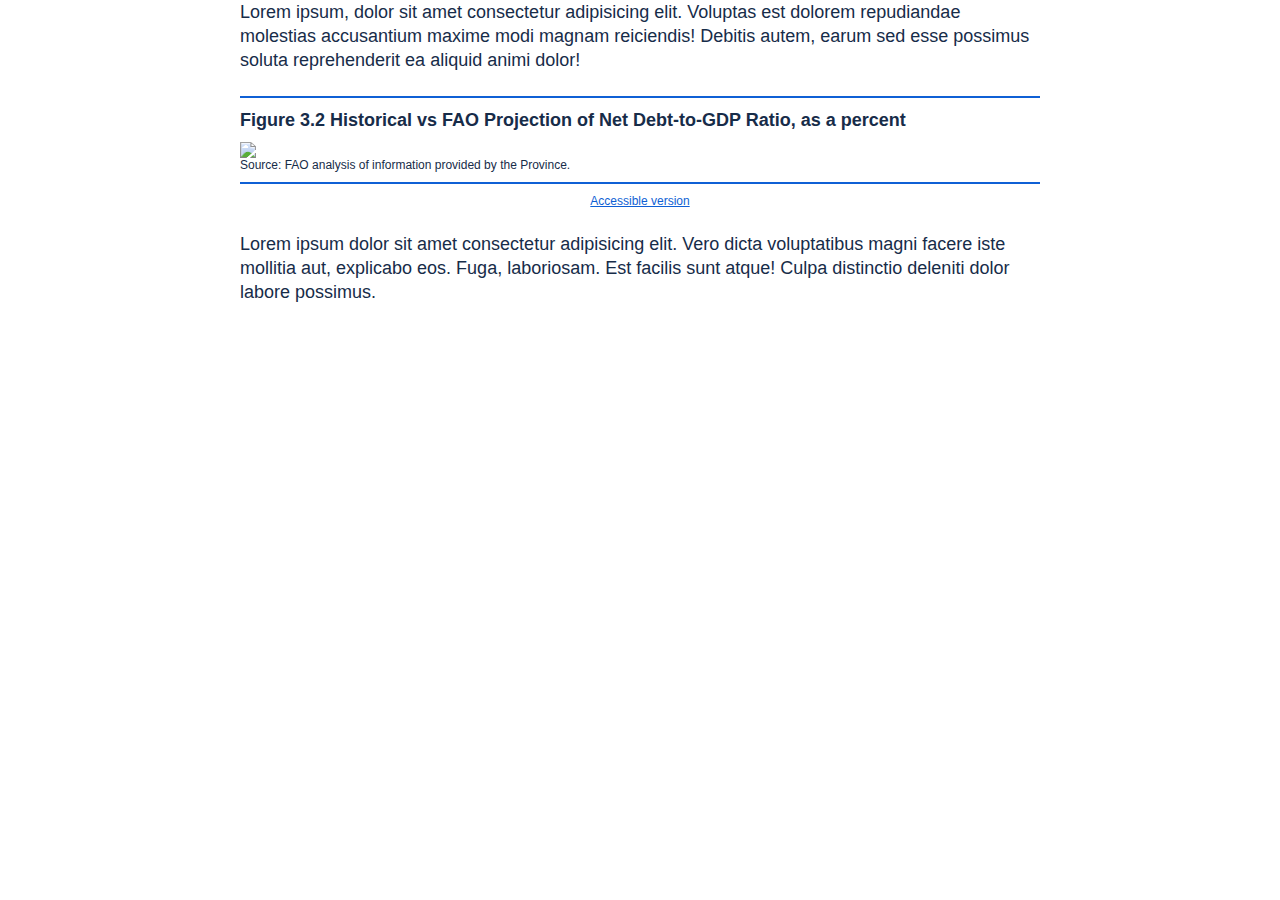
==== index.html @ 1f221632 "Changed name to index.html" ====
<!DOCTYPE html>
<html lang="en">
<head>
  <meta charset="UTF-8">
  <meta name="viewport" content="width=device-width, initial-scale=1.0">
  <title>Document</title>
  <link rel="stylesheet" href="qs.css">
  <link rel="stylesheet" href="map.css">
  <style>
    body{
      max-width: 800px;
      margin-inline: auto;
    }

    /* * * * * * * * * * * * * * * * * * * * * * * * * * * * * */
	/* OP charts */

	/* figure container */
	.sb-chart-figure {
		font-family: Helvetica, Arial;
		font-size: 14px;
		overflow: visible;
		margin: 0;
		margin-bottom: 20px;
	}

  .sb-chart text{
    font-size: 14px;
  }

	/* legend container */
	.sb-chart-swatches,
	.sb-chart-swatch{
		font-size: 13px;
		font-family: Helvetica, Arial;
		justify-content: center;
	}

	/* legend entries */
	.fig-legend-swatch{
		font-size: 13px;
		font-family: Helvetica, Arial;
		/*equal spacing between the swatch and the text*/
		margin-right: 10px;
	}

	/* y axis */
	.sb-chart g[aria-label="y-axis label"] text{
		font-size: 14px;
    font-family: Helvetica, Arial;
    transform: translate(48px, 250px) rotate(-90deg);
	}

  .sb-chart g[aria-label="y-axis tick"]{
    display: none
  }

	/* x axis */
	.sb-chart g[aria-label="x-axis label"] text{
		font-size: 14px;
		transform: translate(410px, 435px);
	}

  .sb-chart g[aria-label="x-axis tick label"] :is(text){
    /*rotate the x axis label 90 degrees*/
    writing-mode: vertical-lr;
    /*move down the x axis label*/
    margin-top: 20px;
  }

  .sb-chart g[aria-label="text"]{
    /*move to the right*/
    transform: translate(-265px, 30px);
    
  }

  .sb-chart g[aria-label="text"] text{
    font-size: 20px;
    color: '#e23e94';
  }

	.sb-chart g[aria-label="tip"] text{
		font-size: 14px;
		font-family: Helvetica, Arial;
	}



	/* grey-out columns that aren't being hovered */
	.sb-chart g[aria-label="bar"]:has(rect:hover) rect:not(:hover),
	.sb-chart g[aria-label="dot"]:has(circle:hover) circle:not(:hover){
		fill:#eee;
	}



  /* override x axis position */
  .report-chart:not(#fig8-5-image) .sb-chart g[aria-label="x-axis label"]{
    transform: translateY(24px);
  }

  .sb-chart g[aria-label="x-axis tick label"]{
    transform: translateY(30px);
  }
  /* bold the first line in the tooltip */
  .sb-chart [aria-label="tip"] tspan:nth-child(1) {
    font-weight: bold;
  }

  </style>
  <script src="https://cdn.jsdelivr.net/npm/d3@7"></script>
  <script src="https://cdn.jsdelivr.net/npm/@observablehq/plot@0.6"></script>
  <script type="module" src="EBO_Winter.js"></script>
</head>
<body>
  <p>Lorem ipsum, dolor sit amet consectetur adipisicing elit. Voluptas est dolorem repudiandae molestias accusantium maxime modi magnam reiciendis! Debitis autem, earum sed esse possimus soluta reprehenderit ea aliquid animi dolor!</p>
  <div class="report-chart" id="fig3-2-image">
    <p class="title"><span>Figure 3.2</span> Historical vs FAO Projection of Net Debt-to-GDP Ratio, as a percent</p>
    <img src="/web/default/files/publications/FA2207%20School%20Board%20Funding/fig9.png" style="width: 100%; max-width: 100%;" />
    <p class="source">Source: FAO analysis of information provided by the Province.</p>
    <p class="alt-text-link"><a href="#fig4_1">Accessible version</a></p>
  </div>
  <p>Lorem ipsum dolor sit amet consectetur adipisicing elit. Vero dicta voluptatibus magni facere iste mollitia aut, explicabo eos. Fuga, laboriosam. Est facilis sunt atque! Culpa distinctio deleniti dolor labore possimus.</p>
</body>
</html>
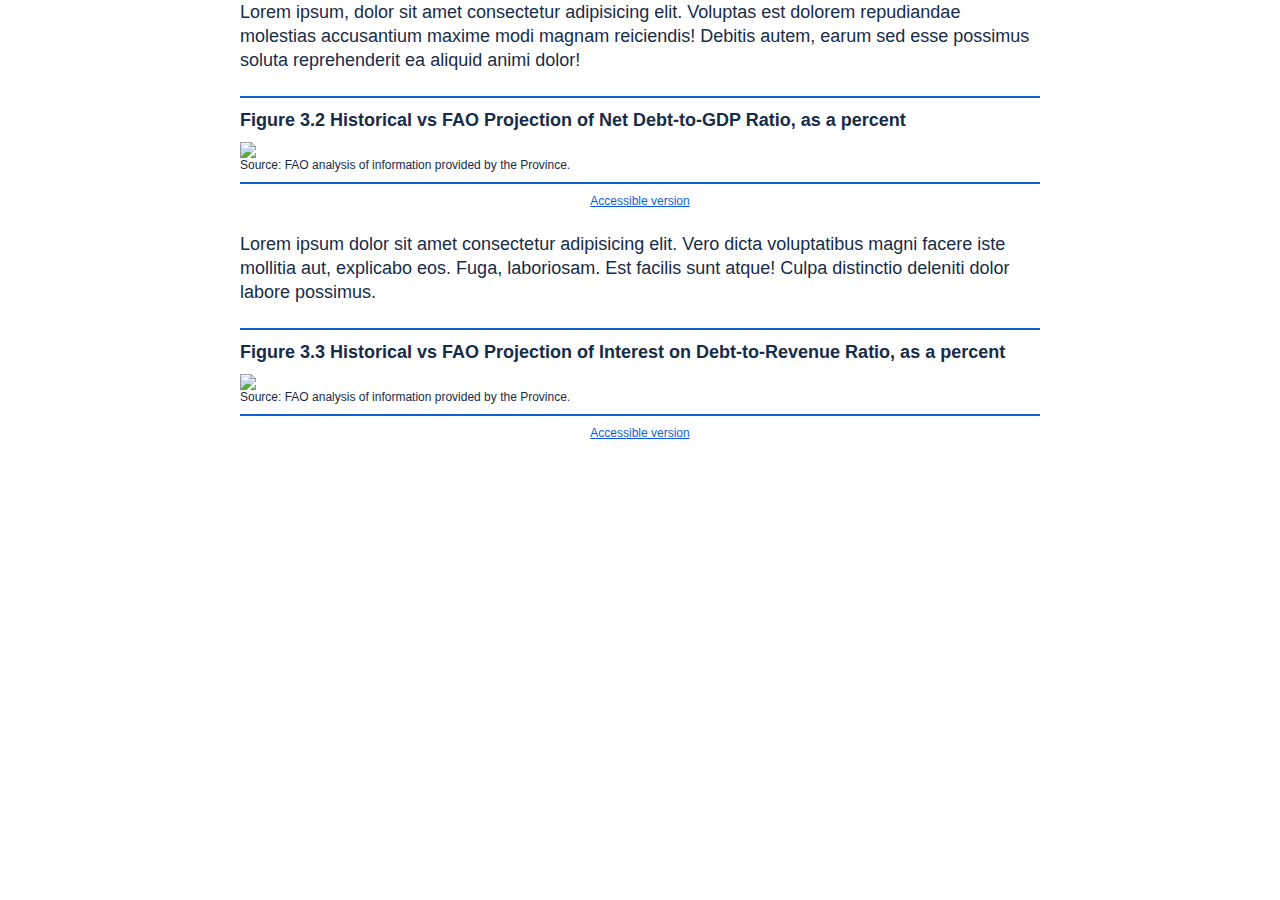
==== commit 3082da21: "Changes to graphics" ====
--- a/index.html
+++ b/index.html
@@ -34,6 +34,7 @@
 		font-size: 13px;
 		font-family: Helvetica, Arial;
 		justify-content: center;
+
 	}
 
 	/* legend entries */
@@ -57,15 +58,16 @@
 
 	/* x axis */
 	.sb-chart g[aria-label="x-axis label"] text{
+    padding-top: 10px;
 		font-size: 14px;
-		transform: translate(410px, 435px);
+		transform: translate(410px, 440px);
 	}
 
   .sb-chart g[aria-label="x-axis tick label"] :is(text){
     /*rotate the x axis label 90 degrees*/
-    writing-mode: vertical-lr;
+    font-size: 14px;
+    writing-mode: vertical-rl;
     /*move down the x axis label*/
-    margin-top: 20px;
   }
 
   .sb-chart g[aria-label="text"]{
@@ -74,9 +76,19 @@
     
   }
 
+
   .sb-chart g[aria-label="text"] text{
     font-size: 20px;
     color: '#e23e94';
+  }
+
+  .sb-chart g[aria-label="text"] :first-xh{
+    font-size: 20px;
+    color: black;
+  }
+
+  .sb-chart :first-of-type(g[aria-label="tip"]){
+    transform: translateY(30px);
   }
 
 	.sb-chart g[aria-label="tip"] text{
@@ -107,6 +119,18 @@
     font-weight: bold;
   }
 
+  #fig3-3-image .sb-chart g[aria-label="text"] text{
+    transform: translate(570px, 155px);
+  }
+
+  #fig3-3-image .sb-chart g[aria-label="y-axis label"]{
+    transform: translate(-47px,85px);
+  }
+  #fig3-2-image .sb-chart g[aria-label="y-axis label"]{
+    transform: translate(-47px,70px);
+  }
+
+
   </style>
   <script src="https://cdn.jsdelivr.net/npm/d3@7"></script>
   <script src="https://cdn.jsdelivr.net/npm/@observablehq/plot@0.6"></script>
@@ -121,5 +145,11 @@
     <p class="alt-text-link"><a href="#fig4_1">Accessible version</a></p>
   </div>
   <p>Lorem ipsum dolor sit amet consectetur adipisicing elit. Vero dicta voluptatibus magni facere iste mollitia aut, explicabo eos. Fuga, laboriosam. Est facilis sunt atque! Culpa distinctio deleniti dolor labore possimus.</p>
+  <div class="report-chart" id="fig3-3-image">
+    <p class="title"><span>Figure 3.3</span> Historical vs FAO Projection of Interest on Debt-to-Revenue Ratio, as a percent</p>
+    <img src="/web/default/files/publications/FA2207%20School%20Board%20Funding/fig9.png" style="width: 100%; max-width: 100%;" />
+    <p class="source">Source: FAO analysis of information provided by the Province.</p>
+    <p class="alt-text-link"><a href="#fig4_1">Accessible version</a></p>
+  </div>
 </body>
 </html>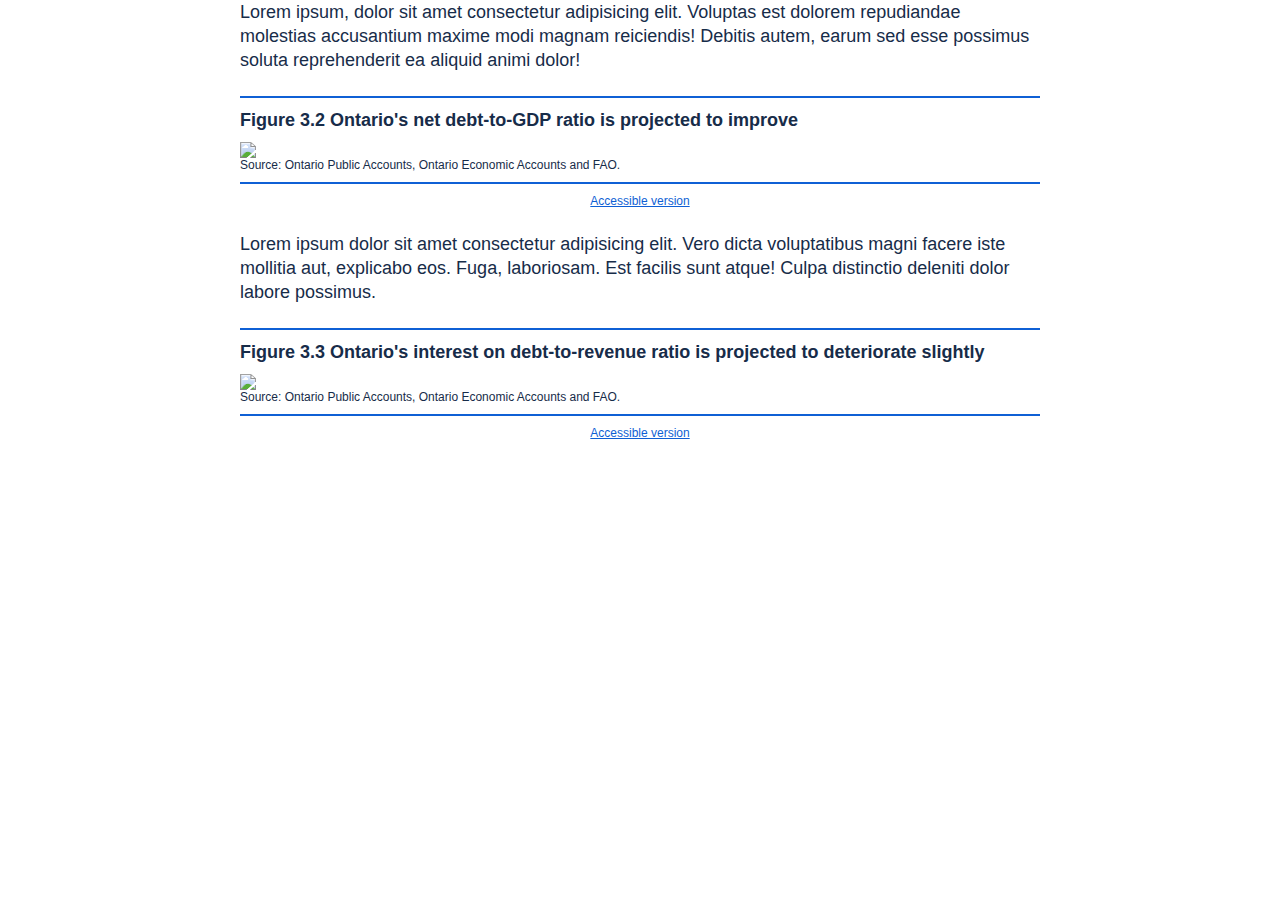
==== commit c295b14b: "Modified Charts as per requests" ====
--- a/index.html
+++ b/index.html
@@ -5,151 +5,29 @@
   <meta name="viewport" content="width=device-width, initial-scale=1.0">
   <title>Document</title>
   <link rel="stylesheet" href="qs.css">
-  <link rel="stylesheet" href="map.css">
-  <style>
-    body{
-      max-width: 800px;
-      margin-inline: auto;
-    }
-
-    /* * * * * * * * * * * * * * * * * * * * * * * * * * * * * */
-	/* OP charts */
-
-	/* figure container */
-	.sb-chart-figure {
-		font-family: Helvetica, Arial;
-		font-size: 14px;
-		overflow: visible;
-		margin: 0;
-		margin-bottom: 20px;
-	}
-
-  .sb-chart text{
-    font-size: 14px;
-  }
-
-	/* legend container */
-	.sb-chart-swatches,
-	.sb-chart-swatch{
-		font-size: 13px;
-		font-family: Helvetica, Arial;
-		justify-content: center;
-
-	}
-
-	/* legend entries */
-	.fig-legend-swatch{
-		font-size: 13px;
-		font-family: Helvetica, Arial;
-		/*equal spacing between the swatch and the text*/
-		margin-right: 10px;
-	}
-
-	/* y axis */
-	.sb-chart g[aria-label="y-axis label"] text{
-		font-size: 14px;
-    font-family: Helvetica, Arial;
-    transform: translate(48px, 250px) rotate(-90deg);
-	}
-
-  .sb-chart g[aria-label="y-axis tick"]{
-    display: none
-  }
-
-	/* x axis */
-	.sb-chart g[aria-label="x-axis label"] text{
-    padding-top: 10px;
-		font-size: 14px;
-		transform: translate(410px, 440px);
-	}
-
-  .sb-chart g[aria-label="x-axis tick label"] :is(text){
-    /*rotate the x axis label 90 degrees*/
-    font-size: 14px;
-    writing-mode: vertical-rl;
-    /*move down the x axis label*/
-  }
-
-  .sb-chart g[aria-label="text"]{
-    /*move to the right*/
-    transform: translate(-265px, 30px);
-    
-  }
-
-
-  .sb-chart g[aria-label="text"] text{
-    font-size: 20px;
-    color: '#e23e94';
-  }
-
-  .sb-chart g[aria-label="text"] :first-xh{
-    font-size: 20px;
-    color: black;
-  }
-
-  .sb-chart :first-of-type(g[aria-label="tip"]){
-    transform: translateY(30px);
-  }
-
-	.sb-chart g[aria-label="tip"] text{
-		font-size: 14px;
-		font-family: Helvetica, Arial;
-	}
-
-
-
-	/* grey-out columns that aren't being hovered */
-	.sb-chart g[aria-label="bar"]:has(rect:hover) rect:not(:hover),
-	.sb-chart g[aria-label="dot"]:has(circle:hover) circle:not(:hover){
-		fill:#eee;
-	}
-
-
-
-  /* override x axis position */
-  .report-chart:not(#fig8-5-image) .sb-chart g[aria-label="x-axis label"]{
-    transform: translateY(24px);
-  }
-
-  .sb-chart g[aria-label="x-axis tick label"]{
-    transform: translateY(30px);
-  }
-  /* bold the first line in the tooltip */
-  .sb-chart [aria-label="tip"] tspan:nth-child(1) {
-    font-weight: bold;
-  }
-
-  #fig3-3-image .sb-chart g[aria-label="text"] text{
-    transform: translate(570px, 155px);
-  }
-
-  #fig3-3-image .sb-chart g[aria-label="y-axis label"]{
-    transform: translate(-47px,85px);
-  }
-  #fig3-2-image .sb-chart g[aria-label="y-axis label"]{
-    transform: translate(-47px,70px);
-  }
-
-
-  </style>
+  <link rel="stylesheet" href="ebo_op.css">
+  <!--Production CDN for OP and D3.js-->
   <script src="https://cdn.jsdelivr.net/npm/d3@7"></script>
   <script src="https://cdn.jsdelivr.net/npm/@observablehq/plot@0.6"></script>
+  <!--Production CDN for Tippy.js-->
+  <script src="https://unpkg.com/@popperjs/core@2"></script>
+  <script src="https://unpkg.com/tippy.js@6"></script>
   <script type="module" src="EBO_Winter.js"></script>
 </head>
 <body>
   <p>Lorem ipsum, dolor sit amet consectetur adipisicing elit. Voluptas est dolorem repudiandae molestias accusantium maxime modi magnam reiciendis! Debitis autem, earum sed esse possimus soluta reprehenderit ea aliquid animi dolor!</p>
   <div class="report-chart" id="fig3-2-image">
-    <p class="title"><span>Figure 3.2</span> Historical vs FAO Projection of Net Debt-to-GDP Ratio, as a percent</p>
+    <p class="title"><span>Figure 3.2</span> Ontario's net debt-to-GDP ratio is projected to improve</p>
     <img src="/web/default/files/publications/FA2207%20School%20Board%20Funding/fig9.png" style="width: 100%; max-width: 100%;" />
-    <p class="source">Source: FAO analysis of information provided by the Province.</p>
-    <p class="alt-text-link"><a href="#fig4_1">Accessible version</a></p>
+    <p class="source">Source: Ontario Public Accounts, Ontario Economic Accounts and FAO.</p>
+    <p class="alt-text-link"><a href="#fig3_2">Accessible version</a></p>
   </div>
   <p>Lorem ipsum dolor sit amet consectetur adipisicing elit. Vero dicta voluptatibus magni facere iste mollitia aut, explicabo eos. Fuga, laboriosam. Est facilis sunt atque! Culpa distinctio deleniti dolor labore possimus.</p>
   <div class="report-chart" id="fig3-3-image">
-    <p class="title"><span>Figure 3.3</span> Historical vs FAO Projection of Interest on Debt-to-Revenue Ratio, as a percent</p>
+    <p class="title"><span>Figure 3.3</span> Ontario's interest on debt-to-revenue ratio is projected to deteriorate slightly</p>
     <img src="/web/default/files/publications/FA2207%20School%20Board%20Funding/fig9.png" style="width: 100%; max-width: 100%;" />
-    <p class="source">Source: FAO analysis of information provided by the Province.</p>
-    <p class="alt-text-link"><a href="#fig4_1">Accessible version</a></p>
+    <p class="source">Source: Ontario Public Accounts, Ontario Economic Accounts and FAO.</p>
+    <p class="alt-text-link"><a href="#fig3_3">Accessible version</a></p>
   </div>
 </body>
 </html>--- a/ebo_op.css
+++ b/ebo_op.css
@@ -0,0 +1,130 @@
+body{
+    max-width: 800px;
+    margin-inline: auto;
+  }
+
+  /* * * * * * * * * * * * * * * * * * * * * * * * * * * * * */
+  /* OP charts */
+
+  /* figure container */
+  .ebo-chart-figure {
+      font-family: Helvetica, Arial;
+      font-size: 14px;
+      overflow: visible;
+      margin: 0;
+      margin-bottom: 20px;
+  }
+
+.ebo-chart :not(g[aria-label="text"]) text{
+  font-size: 14px;
+}
+
+.ebo-chart-swatches{
+    gap:3rem;
+}
+  /* legend container */
+  .ebo-chart-swatches,
+  .ebo-chart-swatch{
+      font-size: 13px;
+      font-family: Helvetica, Arial;
+      justify-content: center;
+
+  }
+
+  .ebo-chart-swatches .ebo-chart-swatch svg{
+     height: 5px;
+     width: 45px;
+     border-radius: 5px; 
+  }
+  .ebo-chart-swatches .ebo-chart-swatch svg rect{
+    rx: 3px;
+  }
+
+  /* legend entries */
+  .fig-legend-swatch{
+      font-size: 13px;
+      font-family: Helvetica, Arial;
+      /*equal spacing between the swatch and the text*/
+      margin-right: 10px;
+  }
+
+  /* y axis */
+  .ebo-chart g[aria-label="y-axis label"] text{
+      font-size: 14px;
+  font-family: Helvetica, Arial;
+  transform: translate(48px, 250px) rotate(-90deg);
+  }
+
+.ebo-chart g[aria-label="y-axis tick"]{
+  display: none
+}
+
+  /* x axis */
+  .ebo-chart g[aria-label="x-axis label"] text{
+  padding-top: 10px;
+      font-size: 14px;
+      transform: translate(410px, 440px);
+  }
+
+.ebo-chart g[aria-label="x-axis tick label"] :is(text){
+  /*rotate the x axis label 90 degrees*/
+  font-size: 14px;
+  writing-mode: vertical-rl;
+  /*move down the x axis label*/
+}
+
+
+.ebo-chart :first-of-type(g[aria-label="tip"]){
+  transform: translateY(30px);
+}
+
+.ebo-chart g[aria-label="tip"] text{
+    font-size: 14px;
+    font-family: Helvetica, Arial;
+}
+
+
+
+/* grey-out columns that aren't being hovered */
+.ebo-chart g[aria-label="bar"]:has(rect:hover) rect:not(:hover),
+.ebo-chart g[aria-label="dot"]:has(circle:hover) circle:not(:hover){
+    fill:#eee;
+}
+
+
+
+/* override x axis position */
+.report-chart:not(#fig8-5-image) .ebo-chart g[aria-label="x-axis label"]{
+  transform: translateY(24px);
+}
+
+.ebo-chart g[aria-label="x-axis tick label"]{
+  transform: translateY(30px);
+}
+.ebo-chart g[aria-label="x-axis tick"]{
+  color: white;
+}
+/* bold the first line in the tooltip */
+.ebo-chart [aria-label="tip"] tspan:nth-child(1) {
+  font-weight: bold;
+}
+
+#fig3-3-image .ebo-chart g[aria-label="text"] text{
+  transform: translate(570px, 155px);
+}
+
+#fig3-3-image .ebo-chart g[aria-label="y-axis label"]{
+  transform: translate(-47px,85px);
+}
+#fig3-2-image .ebo-chart g[aria-label="y-axis label"]{
+  transform: translate(-47px,70px);
+}
+
+/*moving "Projection" text to proper place*/
+
+#fig3-2-image .ebo-chart g[aria-label="text"]:first-of-type text{
+    color: red;
+    font-size: 14px;
+}
+
+
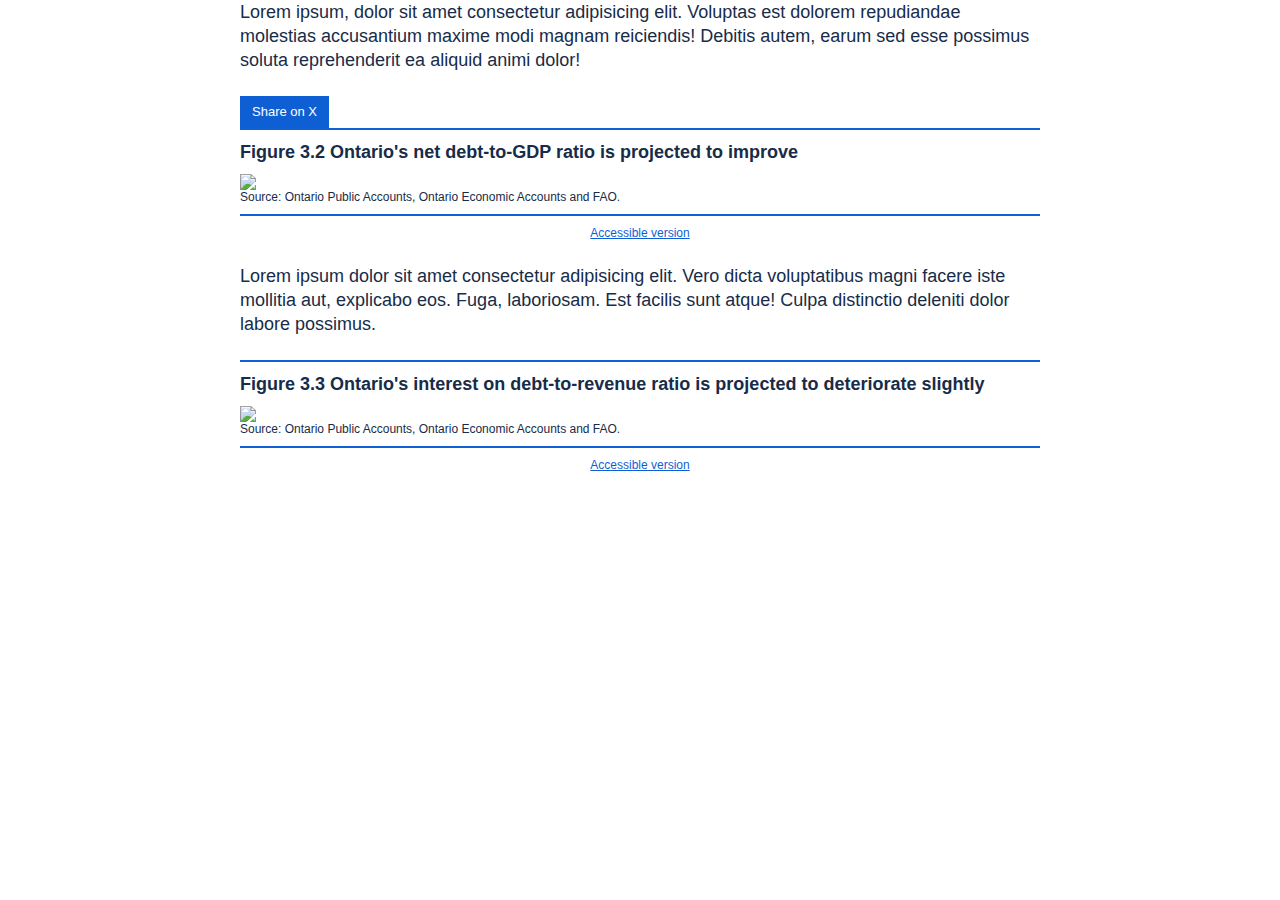
==== commit 2927028c: "inital share feature" ====
--- a/index.html
+++ b/index.html
@@ -3,6 +3,7 @@
 <head>
   <meta charset="UTF-8">
   <meta name="viewport" content="width=device-width, initial-scale=1.0">
+  <meta name="twitter:card" content="summary_large_image">
   <title>Document</title>
   <link rel="stylesheet" href="qs.css">
   <link rel="stylesheet" href="ebo_op.css">
@@ -12,11 +13,13 @@
   <!--Production CDN for Tippy.js-->
   <script src="https://unpkg.com/@popperjs/core@2"></script>
   <script src="https://unpkg.com/tippy.js@6"></script>
+  <script src="https://cdn.jsdelivr.net/npm/sharer.js@latest/sharer.min.js"></script>
   <script type="module" src="EBO_Winter.js"></script>
 </head>
 <body>
   <p>Lorem ipsum, dolor sit amet consectetur adipisicing elit. Voluptas est dolorem repudiandae molestias accusantium maxime modi magnam reiciendis! Debitis autem, earum sed esse possimus soluta reprehenderit ea aliquid animi dolor!</p>
   <div class="report-chart" id="fig3-2-image">
+    <button class="share-button" data-sharer="twitter" data-title="Figure 3.2 Ontario's net debt-to-GDP ratio is projected to improve" data-url="https://www.fao-on.org">Share on X</button>
     <p class="title"><span>Figure 3.2</span> Ontario's net debt-to-GDP ratio is projected to improve</p>
     <img src="/web/default/files/publications/FA2207%20School%20Board%20Funding/fig9.png" style="width: 100%; max-width: 100%;" />
     <p class="source">Source: Ontario Public Accounts, Ontario Economic Accounts and FAO.</p>
--- a/ebo_op.css
+++ b/ebo_op.css
@@ -69,8 +69,12 @@
 .ebo-chart g[aria-label="x-axis tick label"] :is(text){
   /*rotate the x axis label 90 degrees*/
   font-size: 14px;
-  writing-mode: vertical-rl;
+  /*writing-mode: vertical-lr;*/
+  /*transform: rotate(180deg);*/
+  
+  /*use text-orientation to rotate the text*/
   /*move down the x axis label*/
+  
 }
 
 
@@ -99,10 +103,10 @@
 }
 
 .ebo-chart g[aria-label="x-axis tick label"]{
-  transform: translateY(30px);
+  transform: translateY(65px);
 }
 .ebo-chart g[aria-label="x-axis tick"]{
-  color: white;
+  color: black;
 }
 /* bold the first line in the tooltip */
 .ebo-chart [aria-label="tip"] tspan:nth-child(1) {
